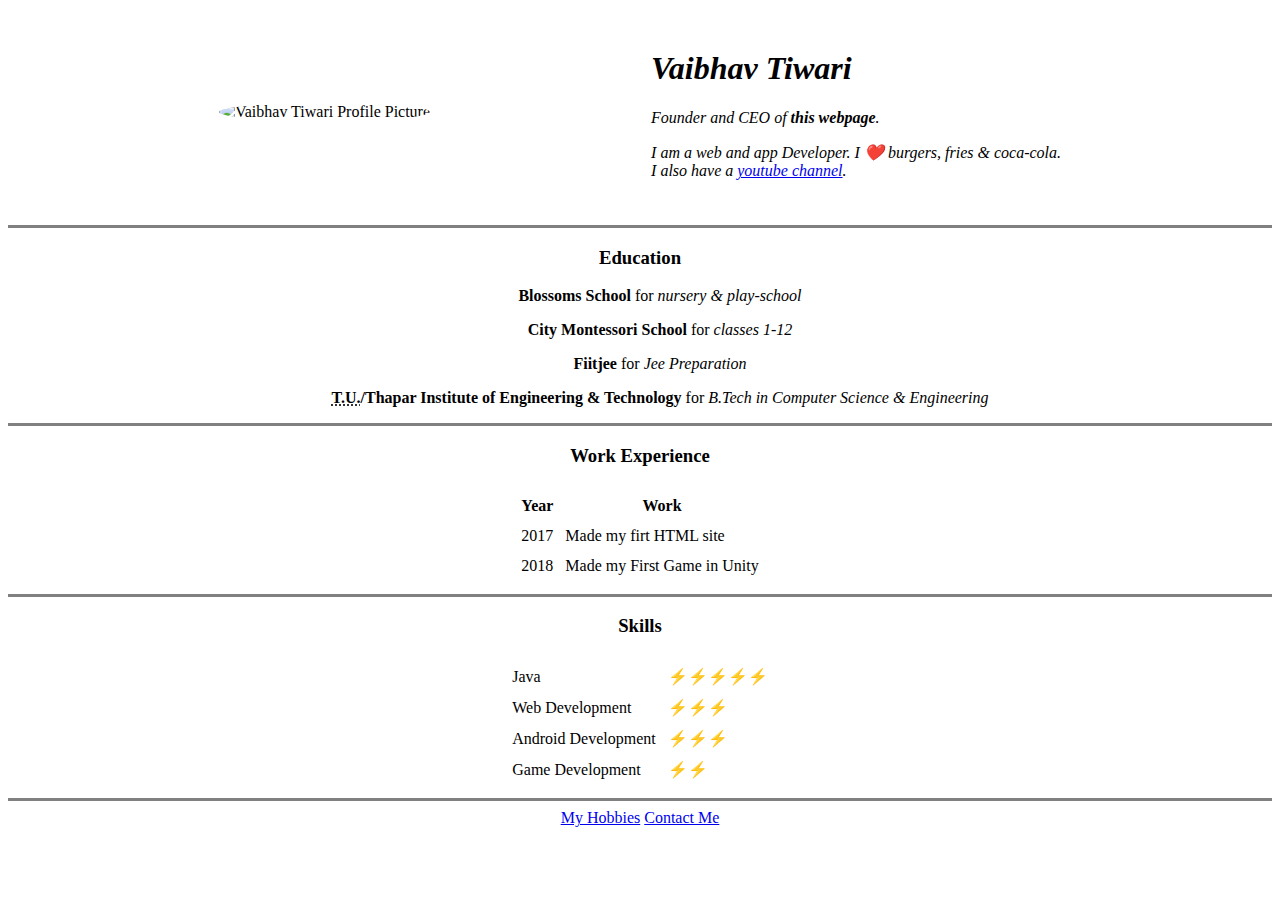
==== Old site/index.html @ 73d43be8 "rough personalization" ====
<!DOCTYPE html>
<html lang="en" dir="ltr">

<head>
  <meta charset="utf-8">
    <link rel="preconnect" href="https://fonts.googleapis.com">
<link rel="preconnect" href="https://fonts.gstatic.com" crossorigin>
<link rel="stylesheet" href="css/styles.css">
<link href="https://fonts.googleapis.com/css2?family=The+Nautigal&display=swap" rel="stylesheet">
<link href="https://fonts.googleapis.com/css2?family=Mali:ital@1&display=swap" rel="stylesheet">

</head>

<body>
  <center>

  <table cellspacing="20">
    <tr>
      <td >
        <img style="border-radius:100%;" height="300" width="300" src="images\final dp.jpg" alt="Vaibhav Tiwari Profile Picture">
      </td>
      <td style="padding-left:200px;">
        <h1><em>Vaibhav Tiwari<em></h1>
        <p><em>Founder and CEO of<strong> this webpage</strong>.</em></p>
        <p>I am a web and app Developer. I &#10084;&#65039; burgers, fries & <i>coca-cola</i>.<br>I also have a <a href="https://www.youtube.com/c/VaibhavTiwari27062003/videos">youtube channel</a>.</p>
      </td>
    </tr>
  </table>
  <hr size=3 noshade>
  <h3>Education</h3>
  <ul>
    <p><b>Blossoms School</b> for <em>nursery & play-school</em></p>
    <p><b>City Montessori School</b> for <em>classes 1-12</em></p>
    <p><b>Fiitjee</b> for <em>Jee Preparation</em></p>
    <p><b><abbr title="Thapar University">T.U.</abbr>/Thapar Institute of Engineering & Technology</b> for <i>B.Tech in Computer Science & Engineering</i></p>
  </ul>
  <hr size=3 noshade>
  <h3>Work Experience</h3>
  <table cellspacing="10">
    <thead>
      <tr>
        <th>Year</th>
        <th>Work</th>
      </tr>
    </thead>
    <tbody>
      <tr>
        <td>2017</td>
        <td>Made my firt HTML site</td>
      </tr>
      <tr>
        <td>2018</td>
        <td>Made my First Game in Unity</td>
      </tr>
    </tbody>
  </table>

  <hr size=3 noshade>

  <h3>Skills</h3>
  <table cellspacing="10">
    <tr>
      <td>Java</td>
      <td>⚡⚡⚡⚡⚡</td>
    </tr>
    <tr>
      <td>Web Development</td>
      <td>⚡⚡⚡</td>
    </tr>
    <tr>
      <td>Android Development</td>
      <td>⚡⚡⚡</td>
    </tr>
    <tr>
      <td>Game Development</td>
      <td>⚡⚡</td>
    </tr>
</table>

  <hr size=3 noshade>
  <a href="hobbies.html">My Hobbies</a>
  <a href="contactme.html">Contact Me</a>

</center>
  <!--going to add styles now XD-->

</html>
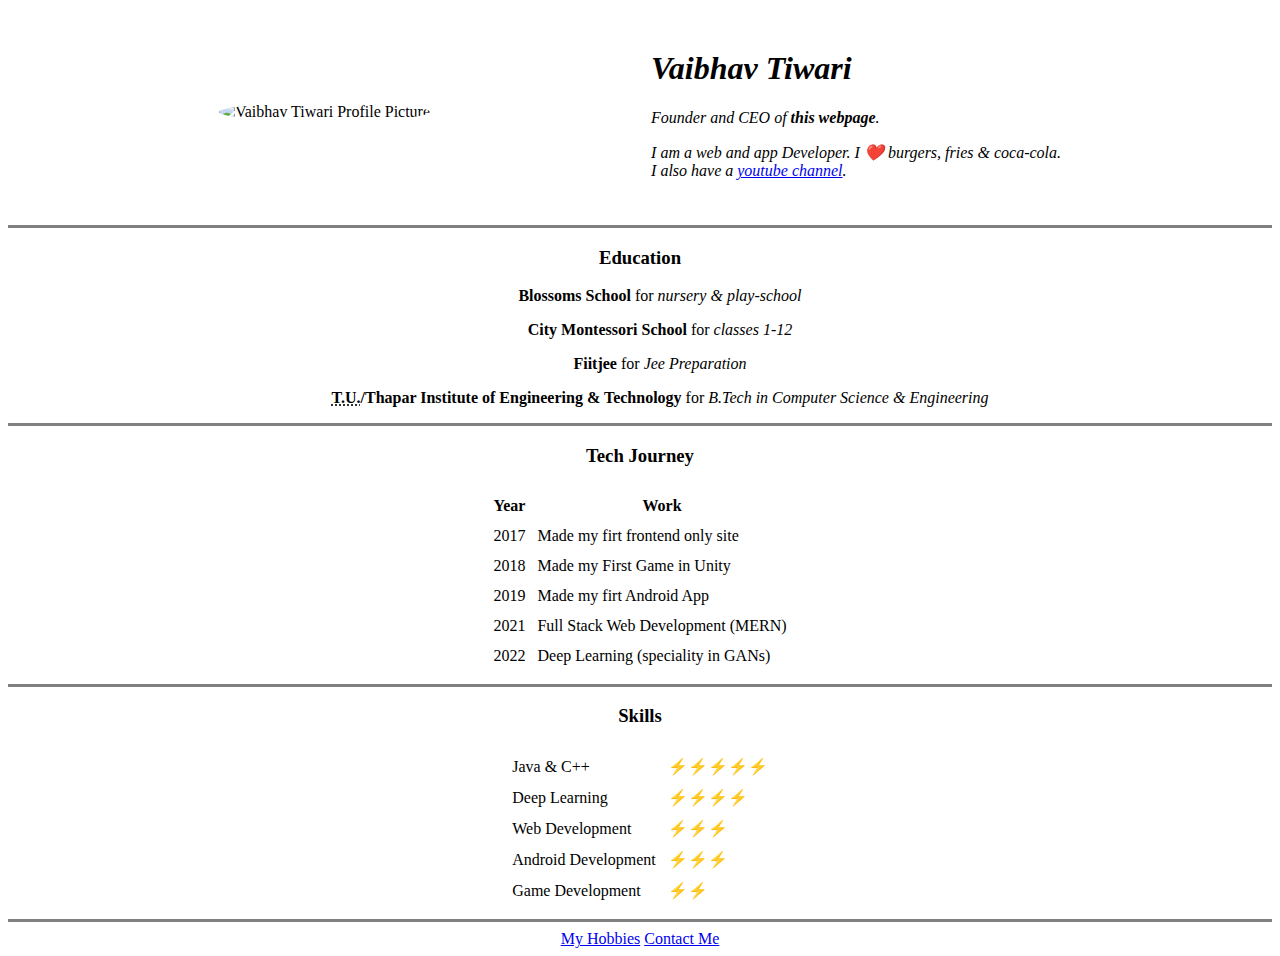
==== commit 9fabcc44: "Cleaned up code" ====
--- a/Old site/index.html
+++ b/Old site/index.html
@@ -35,7 +35,7 @@
     <p><b><abbr title="Thapar University">T.U.</abbr>/Thapar Institute of Engineering & Technology</b> for <i>B.Tech in Computer Science & Engineering</i></p>
   </ul>
   <hr size=3 noshade>
-  <h3>Work Experience</h3>
+  <h3>Tech Journey</h3>
   <table cellspacing="10">
     <thead>
       <tr>
@@ -46,11 +46,23 @@
     <tbody>
       <tr>
         <td>2017</td>
-        <td>Made my firt HTML site</td>
+        <td>Made my firt frontend only site</td>
       </tr>
       <tr>
         <td>2018</td>
         <td>Made my First Game in Unity</td>
+      </tr>
+      <tr>
+        <td>2019</td>
+        <td>Made my firt Android App</td>
+      </tr>
+      <tr>
+        <td>2021</td>
+        <td>Full Stack Web Development (MERN)</td>
+      </tr>
+      <tr>
+        <td>2022</td>
+        <td>Deep Learning (speciality in GANs)</td>
       </tr>
     </tbody>
   </table>
@@ -60,8 +72,12 @@
   <h3>Skills</h3>
   <table cellspacing="10">
     <tr>
-      <td>Java</td>
+      <td>Java & C++</td>
       <td>⚡⚡⚡⚡⚡</td>
+    </tr>
+    <tr>
+      <td>Deep Learning</td>
+      <td>⚡⚡⚡⚡</td>
     </tr>
     <tr>
       <td>Web Development</td>
@@ -82,6 +98,4 @@
   <a href="contactme.html">Contact Me</a>
 
 </center>
-  <!--going to add styles now XD-->
-
 </html>
